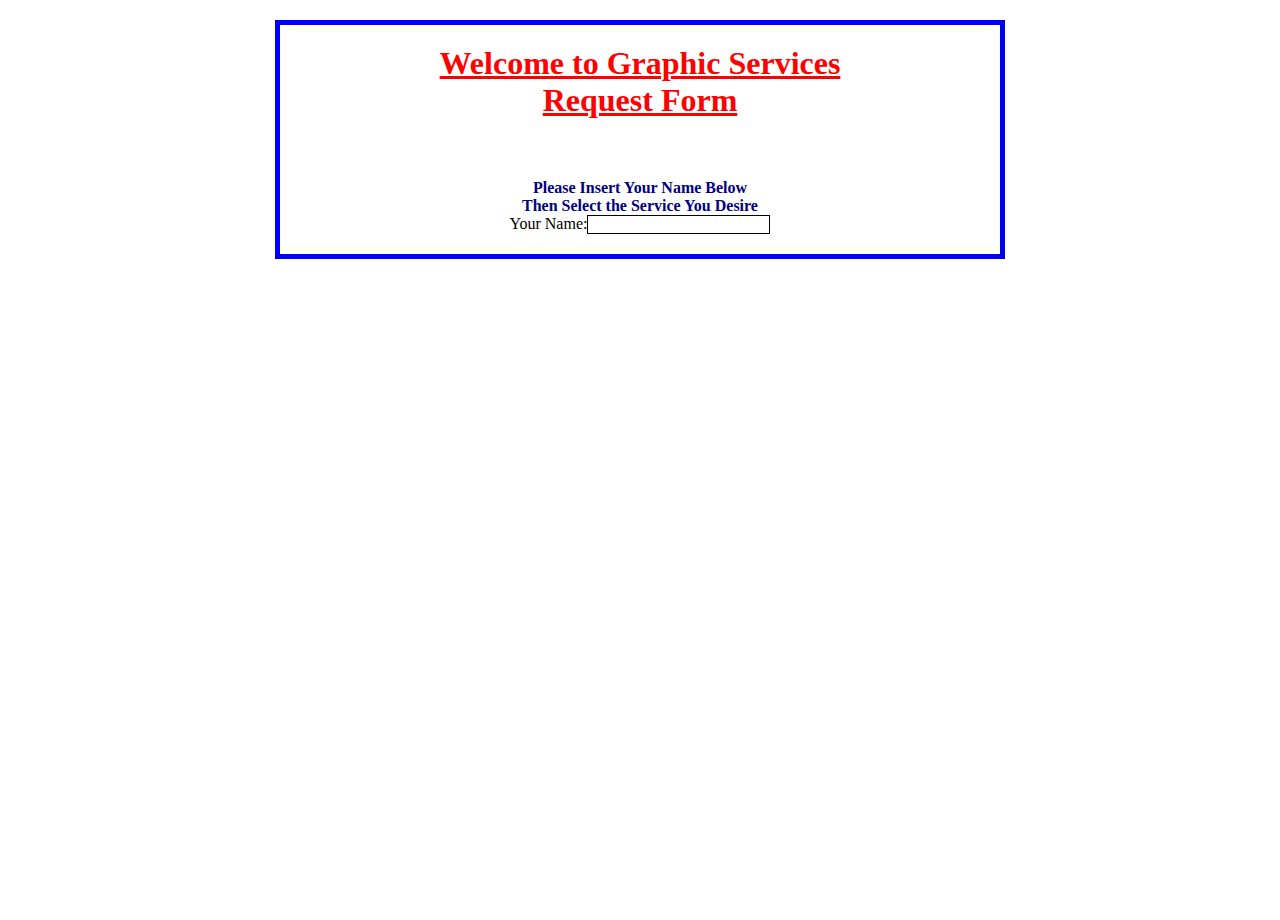
==== login.html @ b857a65d "Initial Commit of Files" ====
<!DOCTYPE html>
<html lang="en">
	<head>
		<meta charset="utf-8" />
		<link rel="stylesheet" href="login.css" />
		<title>Computer Services Login</title>
	</head>
	<body>
		<div class="wrapper">
			<div class="title">
				<h1>Welcome to Graphic Services</h1>
				<h1>Request Form</h1>
			</div>
			<div id="login_instructions">
				<h4>Please Insert Your Name Below</h4>
				<h4>Then Select the Service You Desire </h4>
				Your Name:<input type="text" name="username" id="username">
			<div>
		</div>
	</body>
</html>
---- login.css ----
html,body {
	/*background-color: #000066;*/
	height: 100%;
}

.wrapper{
    width:  720px;
    margin-top: 20px;
    margin-bottom: 0;
	border: 5px solid blue;
	padding:0;
    margin-left: auto;
    margin-right: auto;
	text-align: center;
}

h1 {
	margin: 0 0 0 0;
	padding: 0;
	text-decoration:underline;
	color: red;
}

h4 {
	margin: 0 0 0 0;
	padding: 0;
	color: navy;
}

.title{
	margin: 20px 0 20px 0;
}

#login_instructions{
	margin: 60px 0 20px 0;
}

input{
	border: 1px black solid;
}
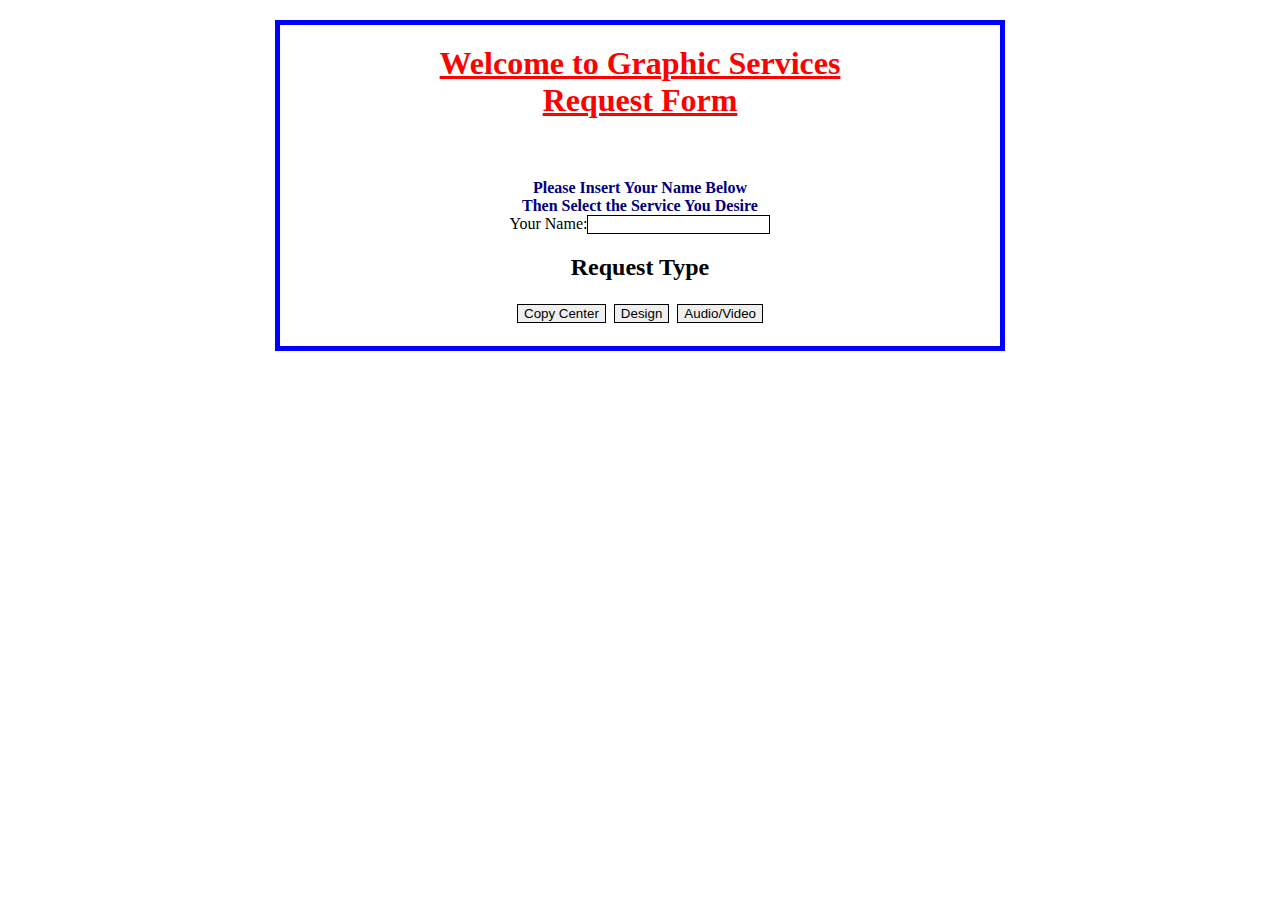
==== commit d3c581a8: "Updated look and added users" ====
--- a/login.html
+++ b/login.html
@@ -16,6 +16,18 @@
 				<h4>Then Select the Service You Desire </h4>
 				Your Name:<input type="text" name="username" id="username">
 			<div>
+			<h2>Request Type</h2>
+			<table id="SubmitButtons">
+				<tr>
+					<td></td>
+					<td><input type="submit" name="copy_request" value="Copy Center"></td>
+					<td></td>
+					<td><input type="submit" name="design_request" value="Design"></td>
+					<td></td>
+					<td><input type="submit" name="av_request" value="Audio/Video"></td>
+					<td></td>
+				</tr>
+			</table>
 		</div>
 	</body>
 </html>--- a/login.css
+++ b/login.css
@@ -37,4 +37,8 @@
 
 input{
 	border: 1px black solid;
+}
+
+table{
+	margin:0 Auto 0 Auto;
 }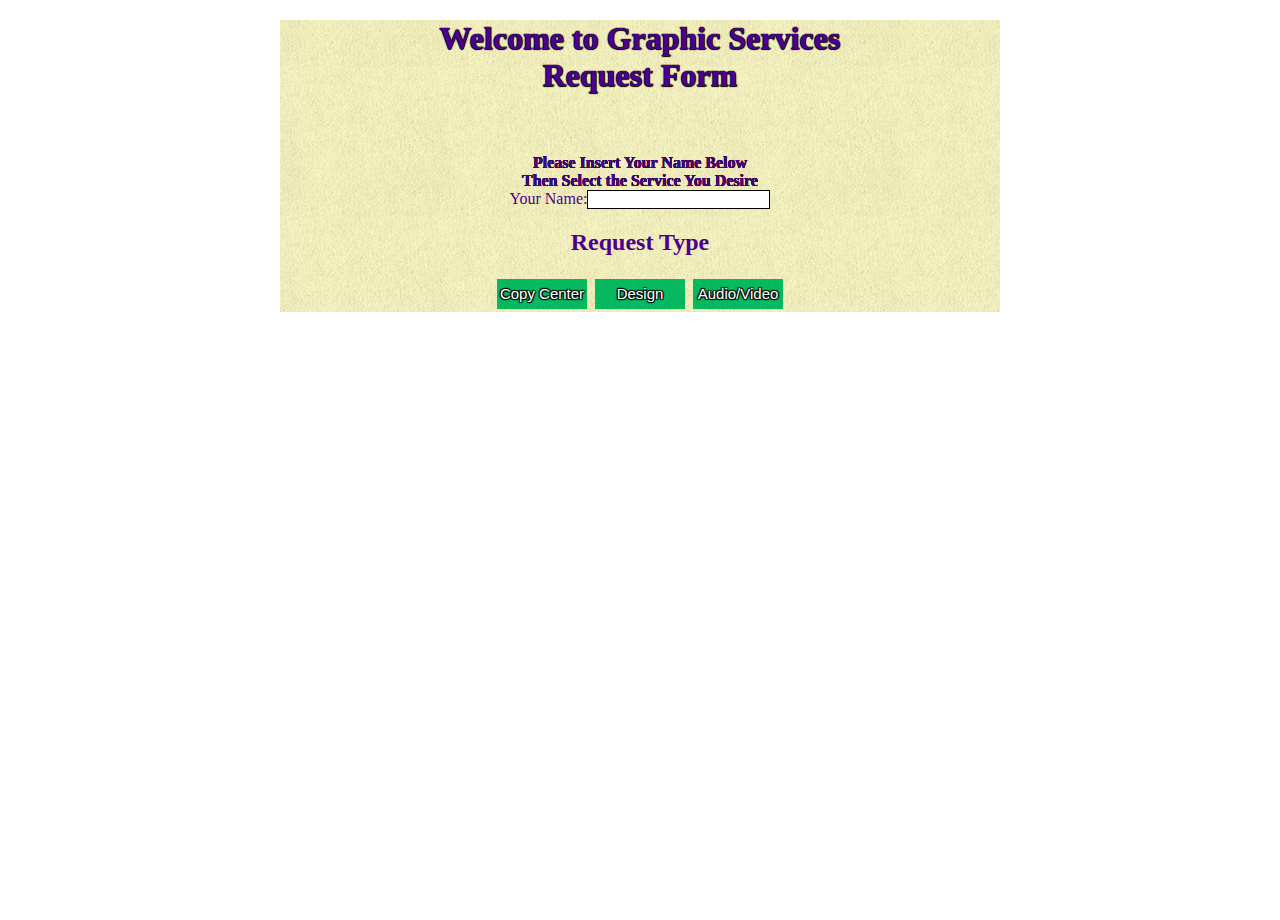
==== commit 9d198e18: "Updated Look of Login Page" ====
--- a/login.html
+++ b/login.html
@@ -20,11 +20,11 @@
 			<table id="SubmitButtons">
 				<tr>
 					<td></td>
-					<td><input type="submit" name="copy_request" value="Copy Center"></td>
+					<td><input class="submit" type="submit" name="copy_request" value="Copy Center"></td>
 					<td></td>
-					<td><input type="submit" name="design_request" value="Design"></td>
+					<td><input class="submit" type="submit" name="design_request" value="Design"></td>
 					<td></td>
-					<td><input type="submit" name="av_request" value="Audio/Video"></td>
+					<td><input class="submit" type="submit" name="av_request" value="Audio/Video"></td>
 					<td></td>
 				</tr>
 			</table>
--- a/login.css
+++ b/login.css
@@ -1,30 +1,33 @@
 html,body {
-	/*background-color: #000066;*/
+
 	height: 100%;
+	
 }
 
 .wrapper{
     width:  720px;
     margin-top: 20px;
     margin-bottom: 0;
-	border: 5px solid blue;
+	/*border: 5px solid blue;*/
 	padding:0;
     margin-left: auto;
     margin-right: auto;
 	text-align: center;
+	background-image: url(texture-gif/yellow.gif);
+	color: #4D008D;
+	/*background-color: black;*/
 }
 
 h1 {
 	margin: 0 0 0 0;
 	padding: 0;
-	text-decoration:underline;
-	color: red;
+	text-shadow: -0.5px 0 1px black, 0 0.5px 1px black, 0.5px 0 1px black, 0 -0.5px 1px black;
 }
 
 h4 {
 	margin: 0 0 0 0;
-	padding: 0;
-	color: navy;
+	padding: 0;	
+	text-shadow: -0.1px 0 0.1px black, 0 0.1px 0.1px black, 0.1px 0 0.1px black, 0 -0.1px 0.1px black;
 }
 
 .title{
@@ -41,4 +44,16 @@
 
 table{
 	margin:0 Auto 0 Auto;
+}
+
+.submit {
+	width: 90px;
+	text-shadow: -1px 1px 1px black, 1px -1px 1px black, -1px -1px 1px black, 1px 1px 1px black;
+	font-size:15px;
+	height: 30px;
+	border: none;
+	margin: 0;
+	padding: 0;
+	color: #fff;
+	background: #0c0 url(texture-gif/green2.gif) 0 0 no-repeat; 
 }